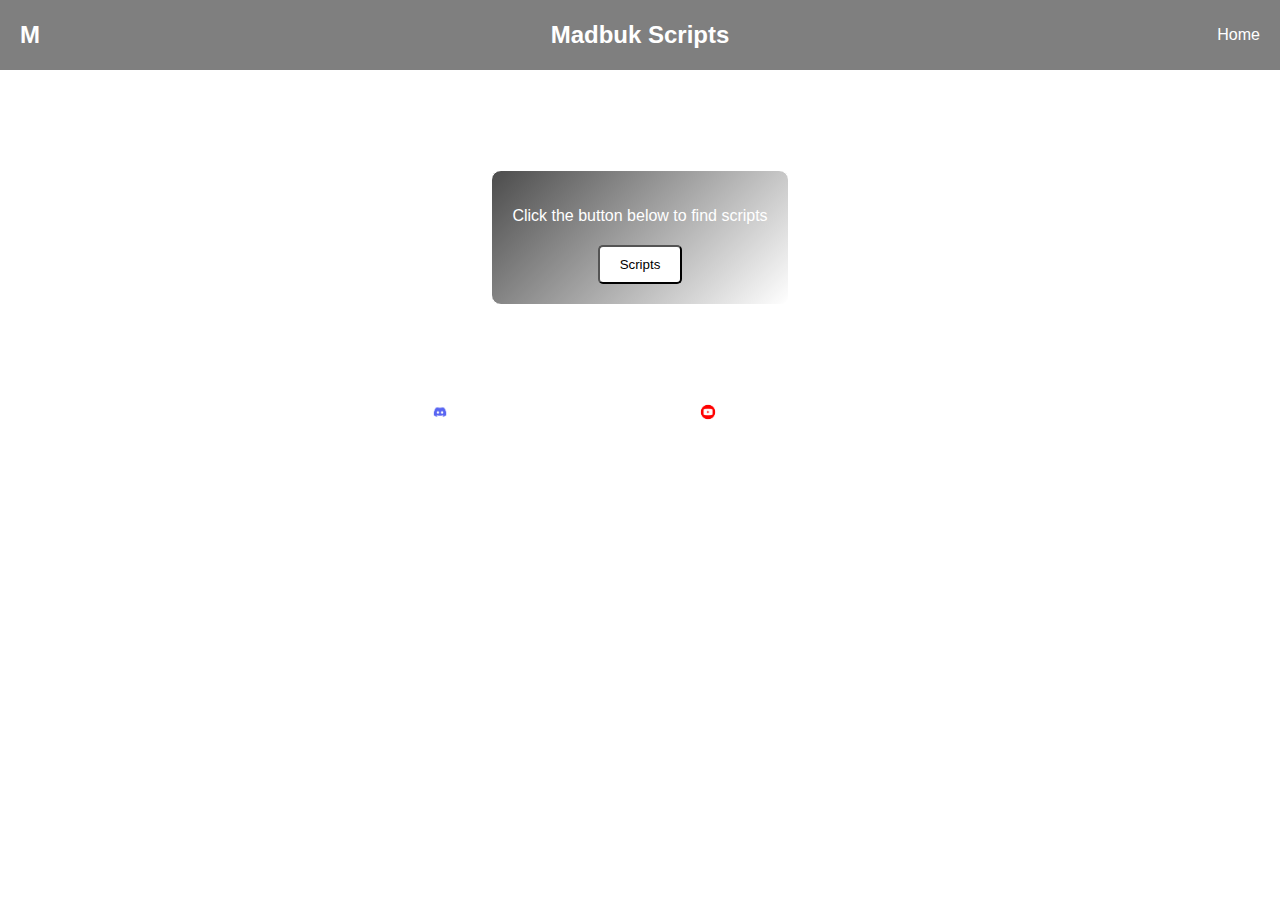
==== index.html @ e17403d1 "Update index.html" ====
<!DOCTYPE html>
<html lang="en">
<head>
    <meta charset="UTF-8">
    <meta name="viewport" content="width=device-width, initial-scale=1.0">
    <title>Madbuk Scripts</title>
    <link rel="stylesheet" href="styles.css">
</head>
<body>
    <header>
        <div class="logo">M</div>
        <nav>
            <ul>
                <li><a href="#">Home</a></li>
            </ul>
        </nav>
        <div class="header-title">Madbuk Scripts</div>
    </header>
    <main>
        <div class="content">
            <div class="box">
                <p class="box-title">Click the button below to find scripts</p>
                <button class="btn-scripts">Scripts</button>
            </div>
            <div class="buttons">
                <div class="btn-container">
                    <p>Click the button below to find</p>
                    <div class="btn-discord">
                        <div class="icon">
                            <img src="images/discord-icon.png" alt="Discord">
                        </div>
                        <span>Discord</span>
                    </div>
                </div>
                <div class="btn-container">
                    <p>Subscribe to the channel</p>
                    <div class="btn-youtube">
                        <div class="icon">
                            <img src="images/youtube-icon.png" alt="YouTube">
                        </div>
                        <span>YouTube</span>
                    </div>
                </div>
            </div>
        </div>
    </main>
    <audio autoplay loop>
        <source src="https://r2.guns.lol/f2af81f4-1656-4f93-9156-4ac2d3af9c8f.mp3" type="audio/mp3">
        Your browser does not support the audio element.
    </audio>
    <script src="scripts.js"></script>
</body>
</html>
---- styles.css ----
body {
    margin: 0;
    font-family: Arial, sans-serif;
    background: url('https://r2.guns.lol/f549d67c-c15e-4c5f-86f0-0dcdd8f27b67.gif') no-repeat center center fixed;
    background-size: cover;
    color: white;
}

header {
    display: flex;
    justify-content: space-between;
    align-items: center;
    padding: 10px 20px;
    background: rgba(0, 0, 0, 0.5);
    position: relative;
}

.logo {
    font-size: 24px;
    font-weight: bold;
}

nav ul {
    list-style: none;
    display: flex;
    gap: 20px;
}

nav ul li a {
    color: white;
    text-decoration: none;
}

.header-title {
    position: absolute;
    left: 50%;
    transform: translateX(-50%);
    font-size: 24px;
    font-weight: bold;
}

.content {
    text-align: center;
    margin-top: 100px;
}

.box {
    display: inline-block;
    padding: 20px;
    border: 1px solid white;
    border-radius: 10px;
    background: linear-gradient(135deg, rgba(0, 0, 0, 0.7), rgba(255, 255, 255, 0.1));
    margin-bottom: 20px;
}

.box-title {
    margin-bottom: 20px;
}

.btn-scripts {
    display: inline-block;
    padding: 10px 20px;
    background: white;
    color: black;
    text-decoration: none;
    border-radius: 5px;
    transition: background 0.3s;
}

.btn-scripts:hover {
    background: gray;
}

.buttons {
    display: flex;
    justify-content: center;
    gap: 20px;
    margin-top: 20px;
    flex-wrap: wrap;
}

.btn-container {
    display: inline-block;
    padding: 10px;
    border: 2px solid;
    border-radius: 5px;
    text-align: center;
    margin: 10px;
}

.btn-container p {
    margin: 0;
    margin-bottom: 5px;
}

.btn-discord {
    border-color: blue;
    display: flex;
    align-items: center;
    gap: 10px;
    padding: 10px;
}

.btn-discord .icon img {
    width: 24px;
    height: 24px;
}

.btn-discord span {
    color: white;
}

.btn-youtube {
    border-color: red;
    display: flex;
    align-items: center;
    gap: 10px;
    padding: 10px;
}

.btn-youtube .icon img {
    width: 24px;
    height: 24px;
}

.btn-youtube span {
    color: white;
}
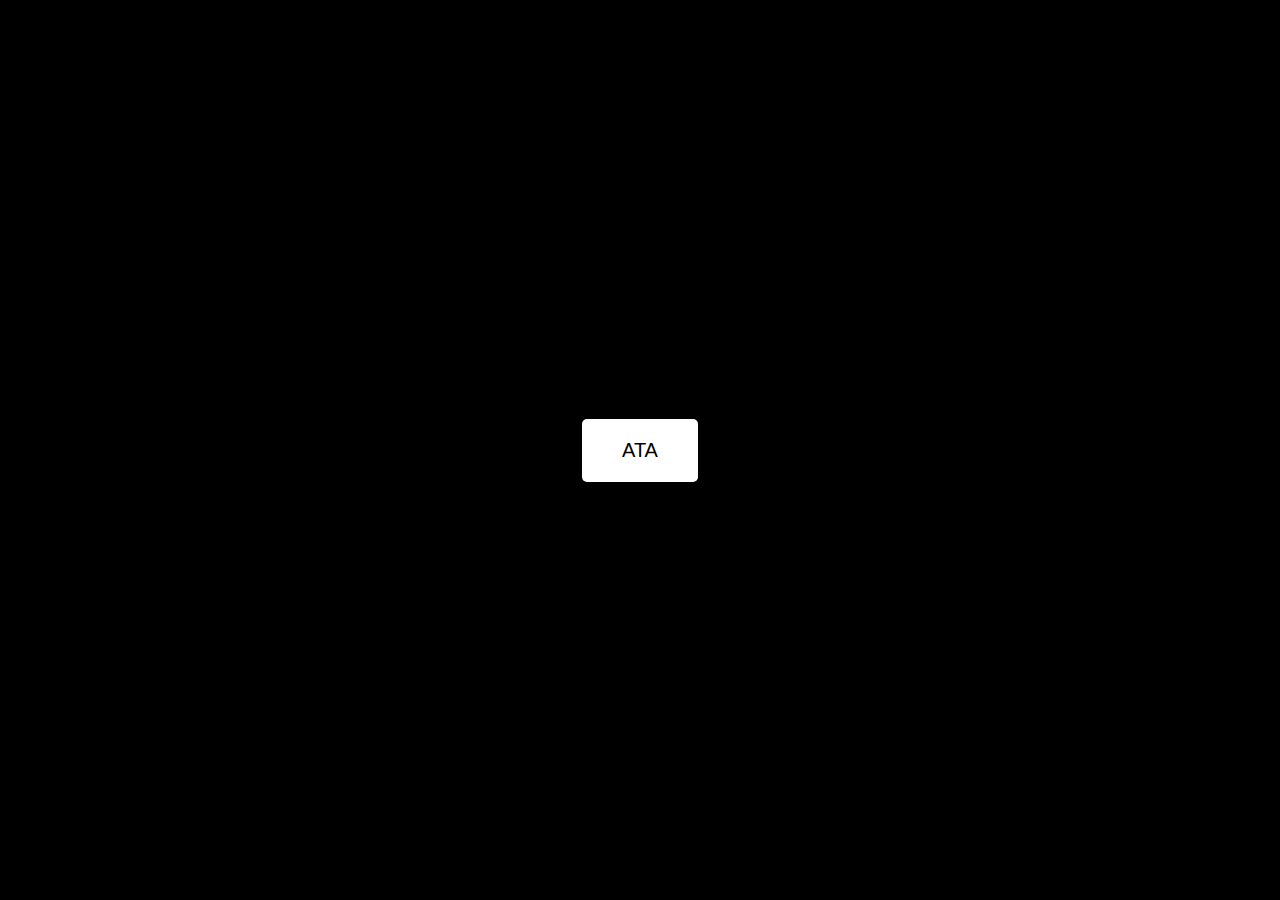
==== commit cae95b67: "Update index.html" ====
--- a/index.html
+++ b/index.html
@@ -3,51 +3,34 @@
 <head>
     <meta charset="UTF-8">
     <meta name="viewport" content="width=device-width, initial-scale=1.0">
-    <title>Madbuk Scripts</title>
-    <link rel="stylesheet" href="styles.css">
+    <title>ATA</title>
+    <style>
+        body {
+            display: flex;
+            justify-content: center;
+            align-items: center;
+            height: 100vh;
+            margin: 0;
+            background-color: #000;
+            color: #fff;
+            font-family: Arial, sans-serif;
+        }
+        .btn-ata {
+            padding: 20px 40px;
+            background-color: #fff;
+            color: #000;
+            border: none;
+            border-radius: 5px;
+            font-size: 20px;
+            cursor: pointer;
+            transition: background 0.3s;
+        }
+        .btn-ata:hover {
+            background-color: #ddd;
+        }
+    </style>
 </head>
 <body>
-    <header>
-        <div class="logo">M</div>
-        <nav>
-            <ul>
-                <li><a href="#">Home</a></li>
-            </ul>
-        </nav>
-        <div class="header-title">Madbuk Scripts</div>
-    </header>
-    <main>
-        <div class="content">
-            <div class="box">
-                <p class="box-title">Click the button below to find scripts</p>
-                <button class="btn-scripts">Scripts</button>
-            </div>
-            <div class="buttons">
-                <div class="btn-container">
-                    <p>Click the button below to find</p>
-                    <div class="btn-discord">
-                        <div class="icon">
-                            <img src="images/discord-icon.png" alt="Discord">
-                        </div>
-                        <span>Discord</span>
-                    </div>
-                </div>
-                <div class="btn-container">
-                    <p>Subscribe to the channel</p>
-                    <div class="btn-youtube">
-                        <div class="icon">
-                            <img src="images/youtube-icon.png" alt="YouTube">
-                        </div>
-                        <span>YouTube</span>
-                    </div>
-                </div>
-            </div>
-        </div>
-    </main>
-    <audio autoplay loop>
-        <source src="https://r2.guns.lol/f2af81f4-1656-4f93-9156-4ac2d3af9c8f.mp3" type="audio/mp3">
-        Your browser does not support the audio element.
-    </audio>
-    <script src="scripts.js"></script>
+    <button class="btn-ata" onclick="location.href='madbuk.html'">ATA</button>
 </body>
 </html>
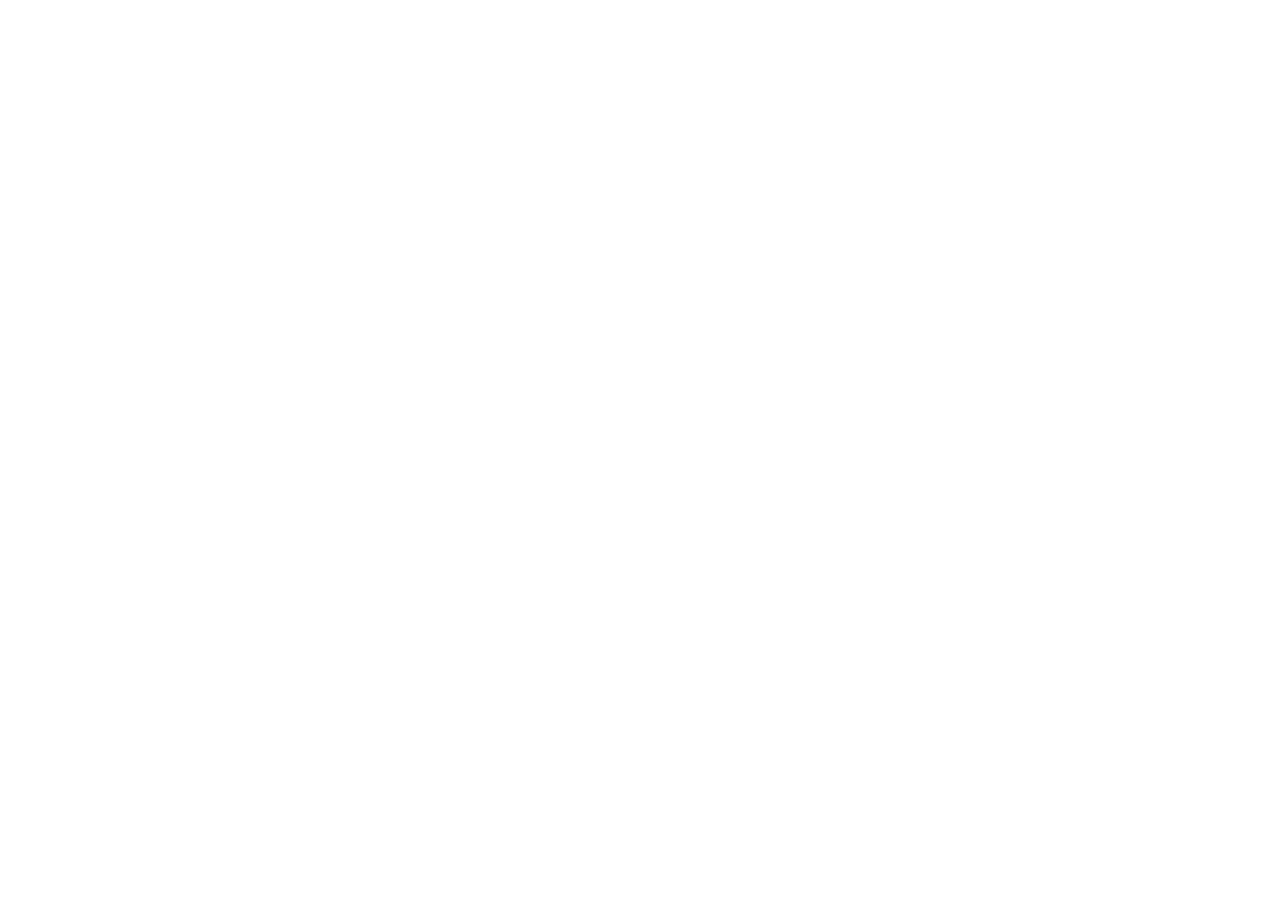
==== commit bccd6263: "Update index.html" ====
--- a/index.html
+++ b/index.html
@@ -11,26 +11,28 @@
             align-items: center;
             height: 100vh;
             margin: 0;
-            background-color: #000;
+            background-image: url('https://example.com/background.jpg'); /* Arka plan resmi URL */
+            background-size: cover;
             color: #fff;
             font-family: Arial, sans-serif;
+            cursor: pointer;
         }
         .btn-ata {
             padding: 20px 40px;
-            background-color: #fff;
-            color: #000;
+            background-color: transparent; /* Arka plan görünmez */
+            color: #fff;
             border: none;
             border-radius: 5px;
-            font-size: 20px;
-            cursor: pointer;
+            font-size: 30px; /* Yazıyı büyüt */
+            text-decoration: none; /* Alt çizgiyi kaldır */
             transition: background 0.3s;
         }
         .btn-ata:hover {
-            background-color: #ddd;
+            background-color: rgba(255, 255, 255, 0.2); /* Hover efekti */
         }
     </style>
 </head>
 <body>
-    <button class="btn-ata" onclick="location.href='madbuk.html'">ATA</button>
+    <a href="madbuk.html" class="btn-ata">ATA</a>
 </body>
 </html>
